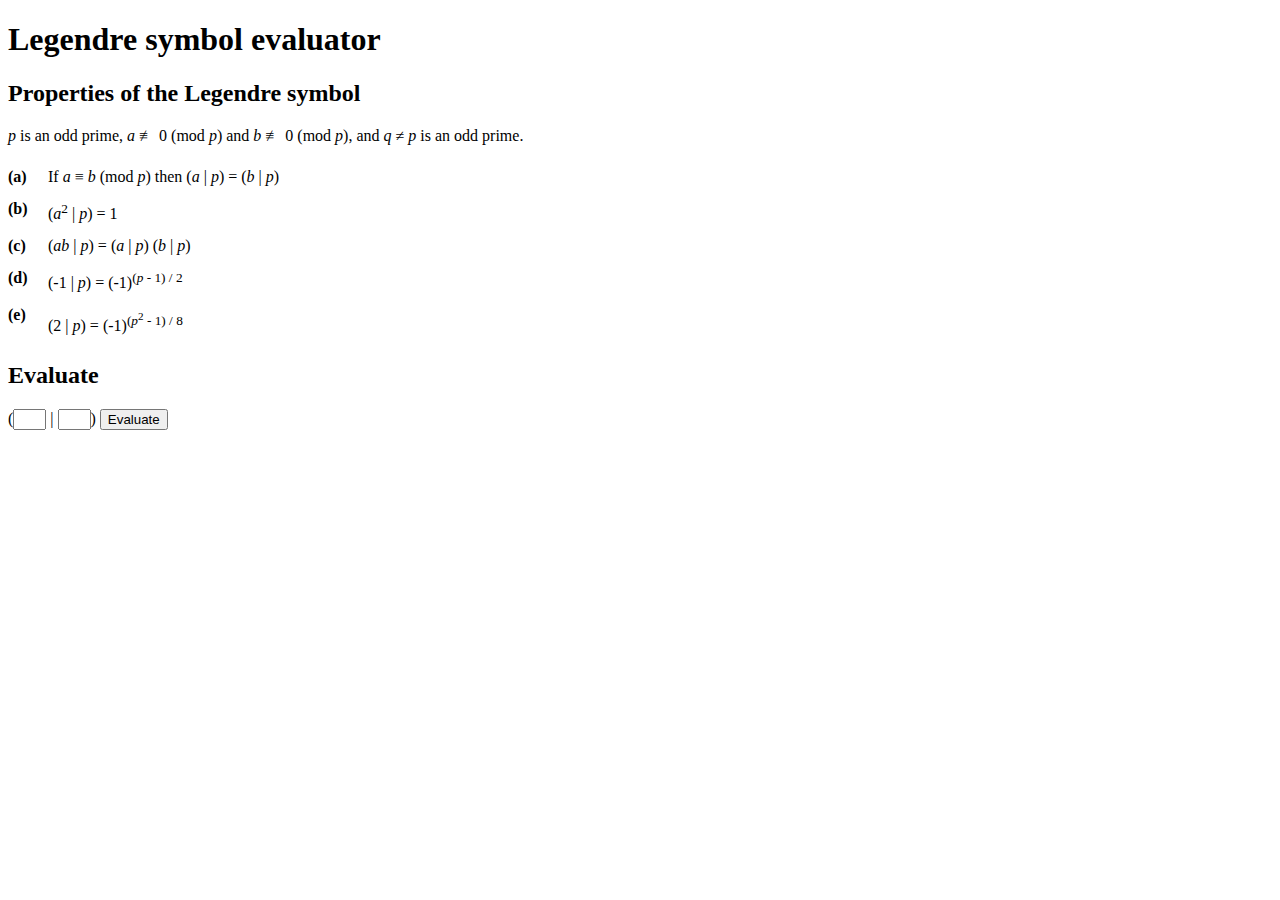
==== index.html @ 9ff63b18 "Use void(0), not void()" ====
<!DOCTYPE html>
<html>
  <head>
    <title>Legendre symbol evaluator</title>
    <link href="ext/style.css" rel="stylesheet" type="text/css">
    <script src="ext/jquery.js" type="application/javascript"></script>
    <script src="ext/legendre.js" type="application/javascript"></script>
  </head>
  <body>
    <h1>Legendre symbol evaluator</h1>
    <div id="instructions">
      <h2>Properties of the Legendre symbol</h2>
      <p>
        <span id="p-odd-prime"><i>p</i> is an odd prime</span>,
        <span id="a-not-congruent-p"><i>a</i> &#x2262; 0 (mod <i>p</i>)</span>
        and <i>b</i> &#x2262; 0 (mod <i>p</i>),
        and <i>q</i> &ne; <i>p</i> is an odd prime.
      </p>

      <dl>
        <dt id="congruent-numbers">(a)</dt>
        <dd>
          If <i>a</i> &equiv; <i>b</i> (mod <i>p</i>) then (<i>a</i> | <i>p</i>)
          = (<i>b</i> | <i>p</i>)
        </dd>

        <dt id="square-numbers">(b)</dt>
        <dd>
          (<i>a</i><sup>2</sup> | <i>p</i>) = 1
        </dd>

        <dt id="composite-numbers">(c)</dt>
        <dd>
          (<i>ab</i> | <i>p</i>) = (<i>a</i> | <i>p</i>) (<i>b</i> | <i>p</i>)
        </dd>

        <dt id="quadratic-character--1">(d)</dt>
        <dd>
          (-1 | <i>p</i>) = (-1)<sup>(<i>p</i> - 1) / 2</sup>
        </dd>

        <dt id="quadratic-character-2">(e)</dt>
        <dd>
          (2 | <i>p</i>) = (-1)<sup>(<i>p</i><sup>2</sup> - 1) / 8</sup>
        </dd>
      </dl>
    </div>
    <div id="content">
      <h2>Evaluate</h2>
      <p>
        <form action="javascript:void(0);" id="form">
          (<input id="x" size="1"> | <input id="y" size="1">)
          <input type="submit" value="Evaluate">
        </form>
      </p>
      <div id="results"></div>
    </div>
  </body>
</html>
---- ext/style.css ----
dl {
    width : auto;
}

dt {
    width : 1em;
    float : left;
    font-weight : bold;
	line-height : 2em;
}

dd {
    width : auto;
	line-height : 2em;
}
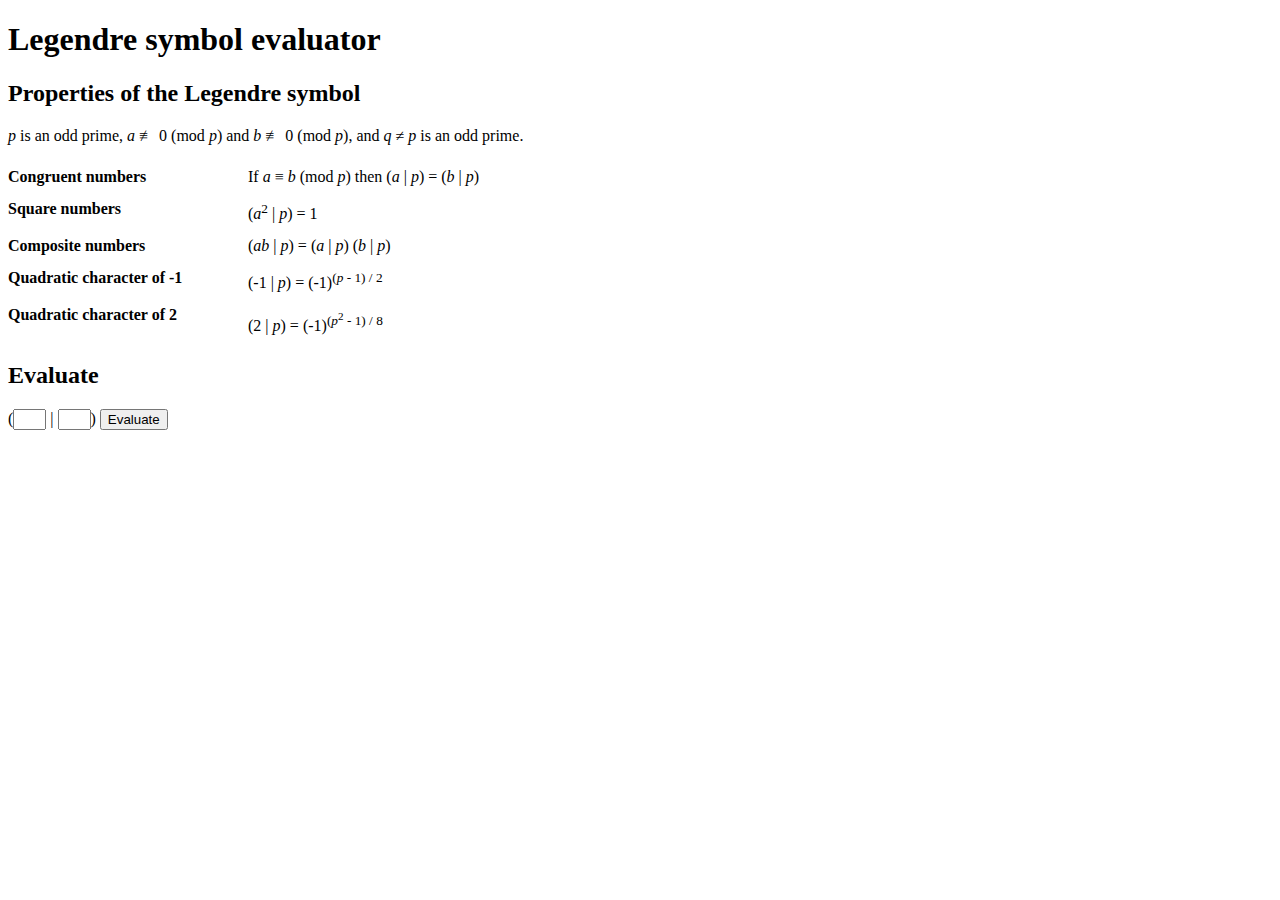
==== commit 7b1f9545: "Retitled properties, changed CSS to fit" ====
--- a/index.html
+++ b/index.html
@@ -4,7 +4,9 @@
     <title>Legendre symbol evaluator</title>
     <link href="ext/style.css" rel="stylesheet" type="text/css">
     <script src="ext/jquery.js" type="application/javascript"></script>
+    <script src="ext/jquery-ui.js" type="application/javascript"></script>
     <script src="ext/legendre.js" type="application/javascript"></script>
+    <script src="ext/display-legendre.js" type="application/javascript"></script>
   </head>
   <body>
     <h1>Legendre symbol evaluator</h1>
@@ -18,28 +20,28 @@
       </p>
 
       <dl>
-        <dt id="congruent-numbers">(a)</dt>
+        <dt id="congruent-numbers">Congruent numbers</dt>
         <dd>
           If <i>a</i> &equiv; <i>b</i> (mod <i>p</i>) then (<i>a</i> | <i>p</i>)
           = (<i>b</i> | <i>p</i>)
         </dd>
 
-        <dt id="square-numbers">(b)</dt>
+        <dt id="square-numbers">Square numbers</dt>
         <dd>
           (<i>a</i><sup>2</sup> | <i>p</i>) = 1
         </dd>
 
-        <dt id="composite-numbers">(c)</dt>
+        <dt id="composite-numbers">Composite numbers</dt>
         <dd>
           (<i>ab</i> | <i>p</i>) = (<i>a</i> | <i>p</i>) (<i>b</i> | <i>p</i>)
         </dd>
 
-        <dt id="quadratic-character--1">(d)</dt>
+        <dt id="quadratic-character--1">Quadratic character of -1</dt>
         <dd>
           (-1 | <i>p</i>) = (-1)<sup>(<i>p</i> - 1) / 2</sup>
         </dd>
 
-        <dt id="quadratic-character-2">(e)</dt>
+        <dt id="quadratic-character-2">Quadratic character of 2</dt>
         <dd>
           (2 | <i>p</i>) = (-1)<sup>(<i>p</i><sup>2</sup> - 1) / 8</sup>
         </dd>
--- a/ext/style.css
+++ b/ext/style.css
@@ -3,7 +3,7 @@
 }
 
 dt {
-    width : 1em;
+    width : 15em;
     float : left;
     font-weight : bold;
 	line-height : 2em;
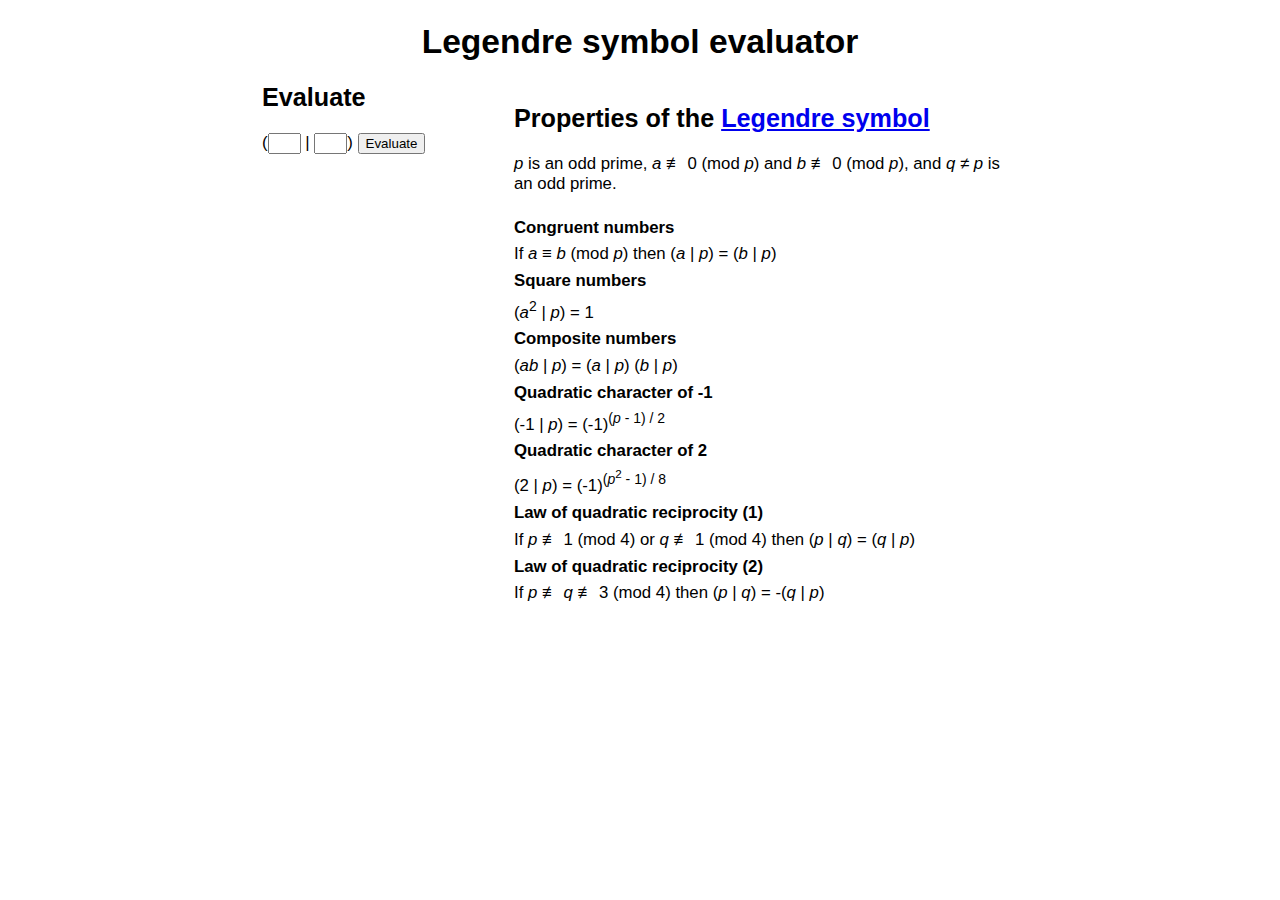
==== commit 5d8e8247: "Use text/javascript to prevent IE error" ====
--- a/index.html
+++ b/index.html
@@ -3,15 +3,19 @@
   <head>
     <title>Legendre symbol evaluator</title>
     <link href="ext/style.css" rel="stylesheet" type="text/css">
-    <script src="ext/jquery.js" type="application/javascript"></script>
-    <script src="ext/jquery-ui.js" type="application/javascript"></script>
-    <script src="ext/legendre.js" type="application/javascript"></script>
-    <script src="ext/display-legendre.js" type="application/javascript"></script>
+    <script src="ext/jquery.js" type="text/javascript"></script>
+    <script src="ext/jquery-ui.js" type="text/javascript"></script>
+    <script src="ext/legendre.js" type="text/javascript"></script>
+    <script src="ext/display-legendre.js" type="text/javascript"></script>
   </head>
   <body>
     <h1>Legendre symbol evaluator</h1>
     <div id="instructions">
-      <h2>Properties of the Legendre symbol</h2>
+      <h2>Properties of the
+        <a href="http://mathworld.wolfram.com/LegendreSymbol.html">
+          Legendre symbol
+        </a>
+      </h2>
       <p>
         <span id="p-odd-prime"><i>p</i> is an odd prime</span>,
         <span id="a-not-congruent-p"><i>a</i> &#x2262; 0 (mod <i>p</i>)</span>
@@ -45,6 +49,18 @@
         <dd>
           (2 | <i>p</i>) = (-1)<sup>(<i>p</i><sup>2</sup> - 1) / 8</sup>
         </dd>
+
+        <dt id="law-quadratic-reciprocity-1">Law of quadratic reciprocity (1)</dt>
+        <dd>
+          If <i>p</i> &#x2262; 1 (mod 4) or <i>q</i> &#x2262; 1 (mod 4)
+          then (<i>p</i> | <i>q</i>) = (<i>q</i> | <i>p</i>)
+        </dd>
+
+        <dt id="law-quadratic-reciprocity-2">Law of quadratic reciprocity (2)</dt>
+        <dd>
+          If <i>p</i> &#x2262; <i>q</i> &#x2262; 3 (mod 4)
+          then (<i>p</i> | <i>q</i>) = -(<i>q</i> | <i>p</i>)
+        </dd>
       </dl>
     </div>
     <div id="content">
--- a/ext/style.css
+++ b/ext/style.css
@@ -1,15 +1,35 @@
+body {
+    font-family : sans-serif;
+    font-size : 105%;
+    width : 45em;
+    margin : 1em auto;
+}
+
+h1 {
+    text-align : center;
+}
+
 dl {
     width : auto;
 }
 
 dt {
-    width : 15em;
-    float : left;
     font-weight : bold;
-	line-height : 2em;
+    line-height : 2em;
 }
 
 dd {
-    width : auto;
-	line-height : 2em;
+    margin-left : 0em;
 }
+
+#results ol {
+    list-style : none;
+    margin-left : 0em;
+    padding-left : 2em;
+    line-height : 2em;
+}
+
+#instructions {
+    float : right;
+    width : 30em;
+}
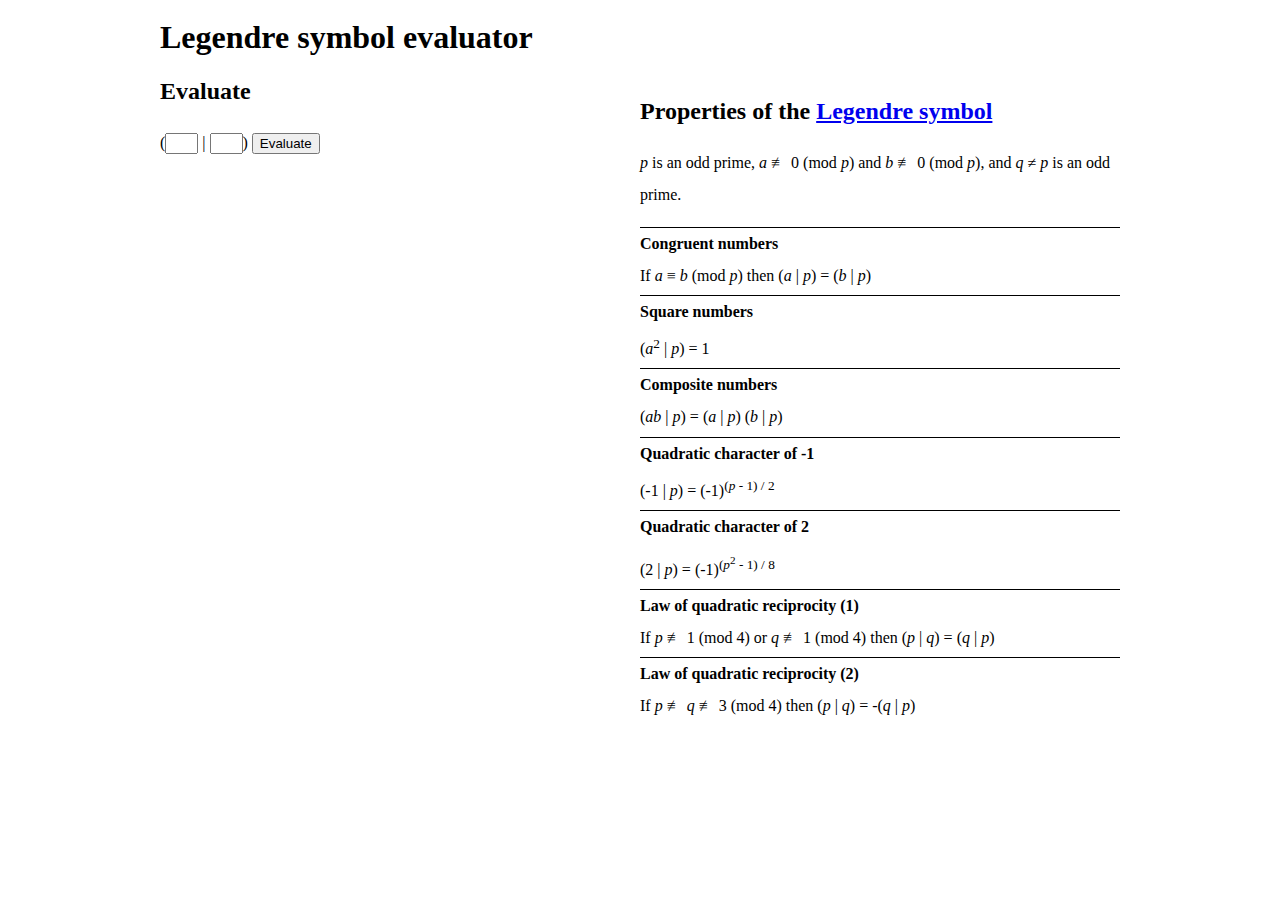
==== commit 9f5530f9: "Use global CSS" ====
--- a/index.html
+++ b/index.html
@@ -2,6 +2,7 @@
 <html>
   <head>
     <title>Legendre symbol evaluator</title>
+    <link href="/ext/global.css" rel="stylesheet" type="text/css">
     <link href="ext/style.css" rel="stylesheet" type="text/css">
     <script src="ext/jquery.js" type="text/javascript"></script>
     <script src="ext/jquery-ui.js" type="text/javascript"></script>
@@ -65,12 +66,12 @@
     </div>
     <div id="content">
       <h2>Evaluate</h2>
-      <p>
-        <form action="javascript:void(0);" id="form">
+      <form action="javascript:void(0);" id="form">
+        <p>
           (<input id="x" size="1"> | <input id="y" size="1">)
           <input type="submit" value="Evaluate">
-        </form>
-      </p>
+        </p>
+      </form>
       <div id="results"></div>
     </div>
   </body>
--- a/ext/style.css
+++ b/ext/style.css
@@ -1,12 +1,8 @@
 body {
-    font-family : sans-serif;
-    font-size : 105%;
-    width : 45em;
+    max-width : 60em;
     margin : 1em auto;
-}
-
-h1 {
-    text-align : center;
+    padding : 0em 3em;
+    line-height : 2em;
 }
 
 dl {
@@ -15,7 +11,8 @@
 
 dt {
     font-weight : bold;
-    line-height : 2em;
+    margin-top : 0.2em;
+    border-top : 1px solid black;
 }
 
 dd {
@@ -24,9 +21,9 @@
 
 #results ol {
     list-style : none;
-    margin-left : 0em;
-    padding-left : 2em;
-    line-height : 2em;
+    margin-left : 1em;
+    padding-left : 1em;
+    border-left : 1px solid #eee;
 }
 
 #instructions {
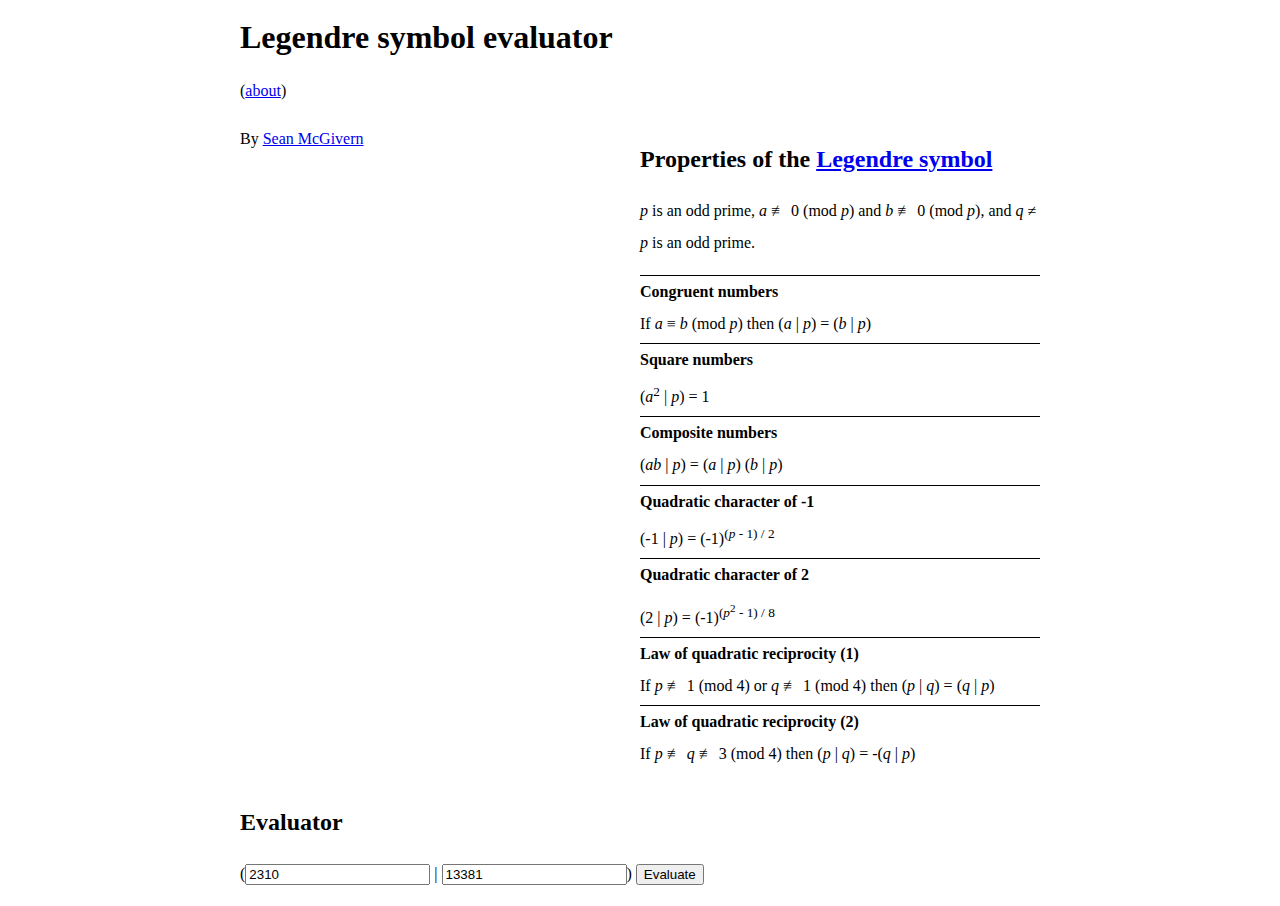
==== commit a6a78ed2: "Added app icon" ====
--- a/index.html
+++ b/index.html
@@ -2,7 +2,7 @@
 <html>
   <head>
     <title>Legendre symbol evaluator</title>
-    <link href="/ext/global.css" rel="stylesheet" type="text/css">
+    <link href="ext/app-icon.png" rel="apple-touch-icon">
     <link href="ext/style.css" rel="stylesheet" type="text/css">
     <script src="ext/jquery.js" type="text/javascript"></script>
     <script src="ext/jquery-ui.js" type="text/javascript"></script>
@@ -10,7 +10,8 @@
     <script src="ext/display-legendre.js" type="text/javascript"></script>
   </head>
   <body>
-    <h1>Legendre symbol evaluator</h1>
+    <h1 id="title">Legendre symbol evaluator</h1>
+    <p id="about-link">(<a href="about.html">about</a>)</p>
     <div id="instructions">
       <h2>Properties of the
         <a href="http://mathworld.wolfram.com/LegendreSymbol.html">
@@ -65,14 +66,18 @@
       </dl>
     </div>
     <div id="content">
-      <h2>Evaluate</h2>
+      <h2>Evaluator</h2>
       <form action="javascript:void(0);" id="form">
         <p>
-          (<input id="x" size="1"> | <input id="y" size="1">)
+          (<input id="x" type="number" value="2310"> |
+          <input id="y" type="number" value="13381">)
           <input type="submit" value="Evaluate">
         </p>
       </form>
       <div id="results"></div>
     </div>
+    <div id="byline">
+      <p>By <a href="http://sean.mcgivern.me.uk/">Sean McGivern</a></p>
+    </div>
   </body>
 </html>
--- a/ext/style.css
+++ b/ext/style.css
@@ -1,32 +1,36 @@
 body {
-    max-width : 60em;
-    margin : 1em auto;
-    padding : 0em 3em;
-    line-height : 2em;
+    max-width: 50em;
+    margin: 1em auto;
+    padding: 0em 3em;
+    line-height: 2em;
 }
 
 dl {
-    width : auto;
+    width: auto;
 }
 
 dt {
-    font-weight : bold;
-    margin-top : 0.2em;
-    border-top : 1px solid black;
+    font-weight: bold;
+    margin-top: 0.2em;
+    border-top: 1px solid black;
 }
 
 dd {
-    margin-left : 0em;
+    margin-left: 0em;
 }
 
 #results ol {
-    list-style : none;
-    margin-left : 1em;
-    padding-left : 1em;
-    border-left : 1px solid #eee;
+    list-style: none;
+    margin-left: 1em;
+    padding-left: 1em;
+    border-left: 1px solid #eee;
+}
+
+#content {
+    float: left;
 }
 
 #instructions {
-    float : right;
-    width : 30em;
+    float: right;
+    max-width: 25em;
 }
